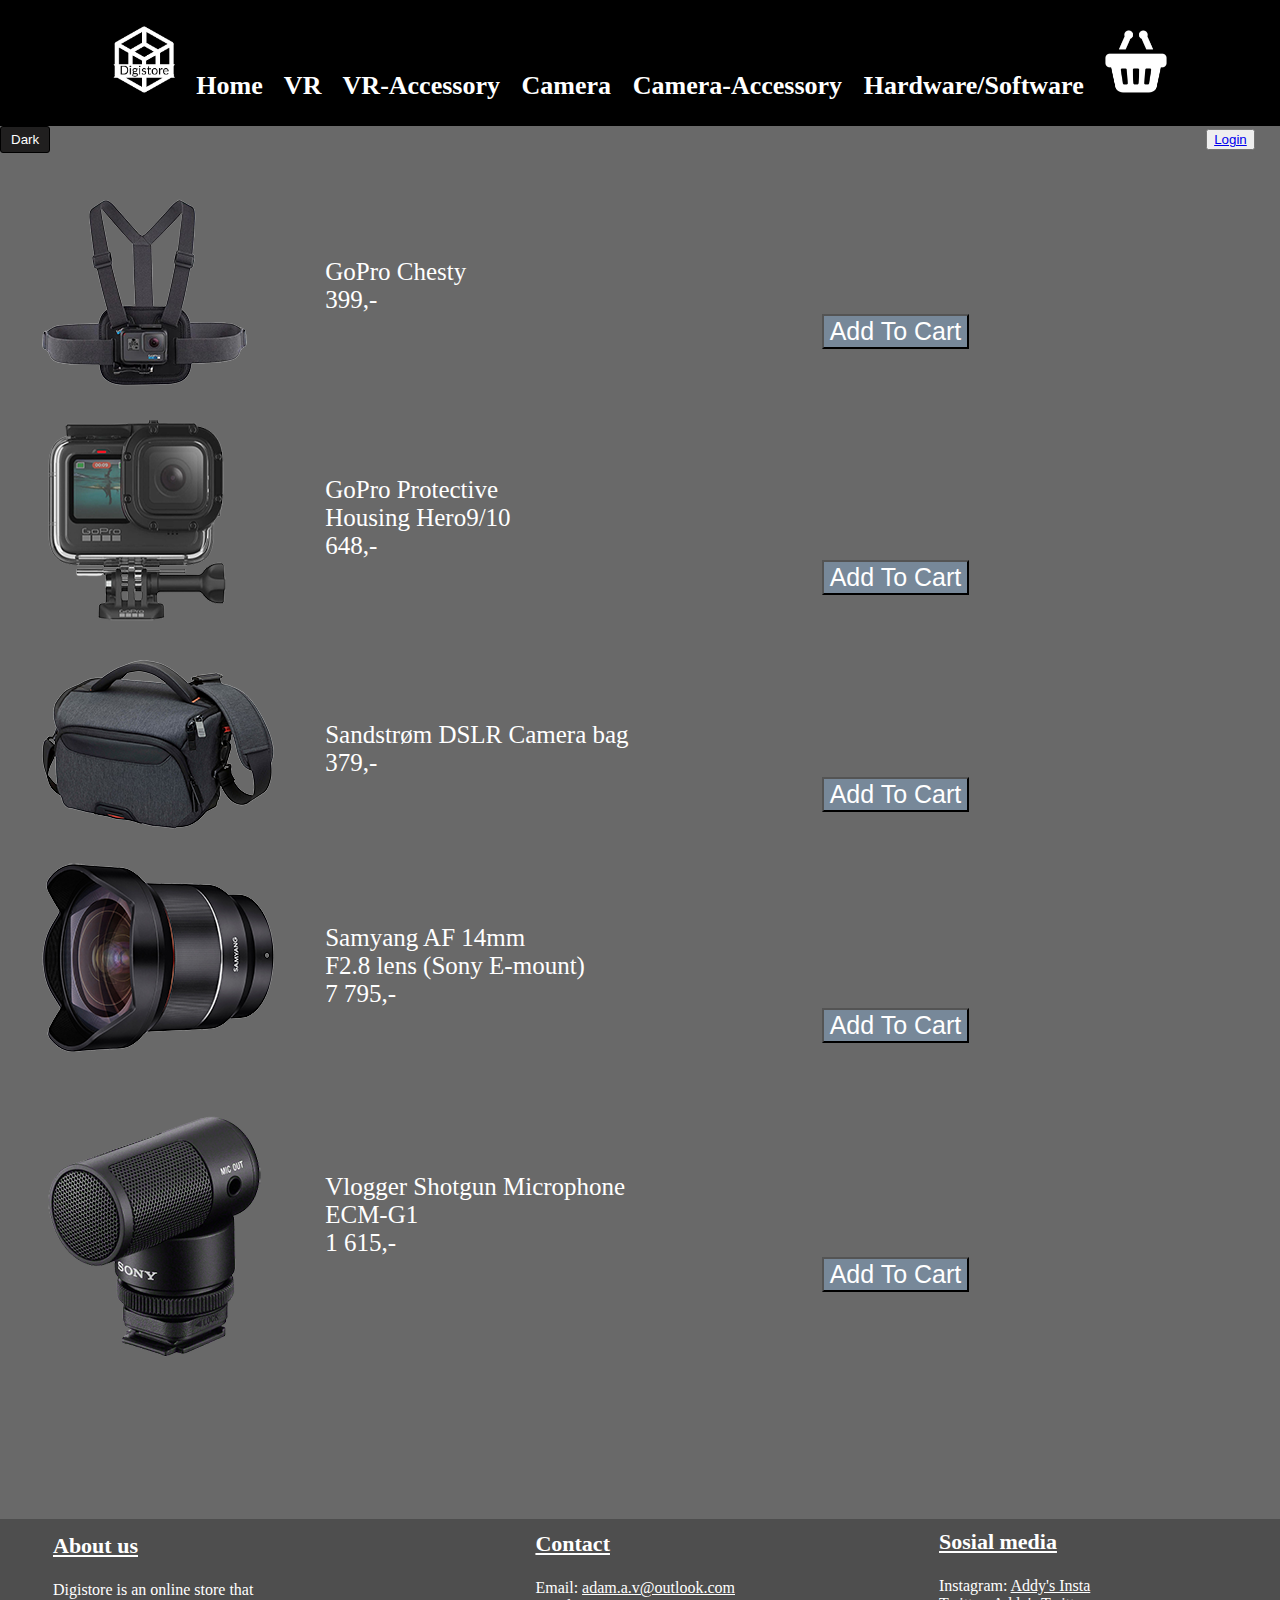
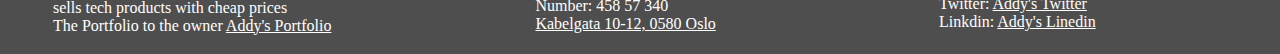
==== Camera-Accessory.html @ d6d9aece "new file:   .vscode/settings.json 	new file:   Bilder/Cart-white.png 	new file:   Bilder/Digistore-l" ====
<!DOCTYPE html>
<html lang="en">

<head>
    <link rel="stylesheet" href="style.css">
    <meta charset="UTF-8">
    <meta http-equiv="X-UA-Compatible" content="IE=edge">
    <meta name="viewport" content="width=device-width, initial-scale=1.0">
    <title>Digistore</title>
    <link rel="icon" type="image/x-icon" href="Bilder/Digistore-logos/Digistore-logos_white.png">
</head>

<body class="scroll">
    <button  type="button" class="collapsible">Menu</button>
    <div class="head">
        <header>
            <img id="Logo" src="Bilder/Digistore-logos/Digistore-logos_white.png" alt="Digistore-logos">
            <a href="Index.html">Home</a>
            <a href="VRs.html">VR</a>
            <a href="VR-Accessory.html">VR-Accessory</a>
            <a href="Cameras.html">Camera</a>
            <a href="Camera-Accessory.html">Camera-Accessory</a>
            <a href="Hardware&Software.html">Hardware/Software</a>
            <a id="CA" href="Cart.html"><img src="Bilder/Cart-white.png" alt="cart" id="cart"><p>Cart</p></a>
        </header>
    </div>
    <button id="dark" onclick="dark()">Dark</button>
    <button id="Login"><a href="index.php">Login</a></button>
    <div class="Kamera-Tilbehør">
        <br>
        <div id="Chesty">
            <ul class="Ass">
                <img src="Bilder/Produkter/GOpro-strap.png" alt="GoPro Chesty 399,-">
                <p>GoPro Chesty
                    <br>399,-
                    <br><button id="strap">Add To Cart</button>
                </p>
            </ul>
        </div>

        <div id="case">
            <ul class="Ass">
                <img src="Bilder/Produkter/GOpro-case.png" alt="GoPro Protective Housing Hero9/10648,-">
                <p>GoPro Protective
                    <br>Housing Hero9/10
                    <br>648,-
                    <br><button id="GOpro-case">Add To Cart</button>
                </p>
            </ul>
        </div>

        <div id="bag">
            <ul class="Ass">
                <img src="Bilder/Produkter/Kamera.til3.png" alt="Sandstrøm DSLR camera bag 379,-">
                <p>Sandstrøm DSLR Camera bag
                    <br>379,-
                    <br><button id="bag">Add To Cart</button>
                </p>
            </ul>
        </div>

        <div id="lens">
            <ul class="Ass">
                <img src="Bilder/Produkter/Kamera.til2.png" alt="Samyang AF 14mm F2.8 lens (Sony E-mount) 7795,-">
                <p>Samyang AF 14mm
                    <br>F2.8 lens (Sony E-mount)
                    <br>7 795,-
                    <br><button id="Samyang">Add To Cart</button>
                </p>
            </ul>
        </div>
        <br>
        <div id="Shotgun">
            <ul class="Ass">
                <img src="Bilder/Produkter/Accessories.png" alt="Vlogger Shotgun Microphone - ECM-G1 1615,-">
                <p>Vlogger Shotgun Microphone
                    <br>ECM-G1
                    <br>1 615,-
                    <br><button id="Shotgun">Add To Cart</button>
                </p>
            </ul>
        </div>
    </div>
    <br>
    <br>
    <br>
    <br>
    <br>
    <br>
    <br>
    <br>
    <br>



    <div id="banner">
        <table>
            <td>
                <div id="OM">
                    <h3>About us</h3>
                    <p>Digistore is an online store that <br> sells tech products with cheap prices <br>
                        The Portfolio to the owner <a href="My_work.html">Addy's Portfolio</a> </p>
                </div>
            </td>
            <td>
                <div id="KON">
                    <h3>Contact</h3>
                    <p>Email: <a href="mailTo: adam.a.v@outlook.com">adam.a.v@outlook.com</a><br>
                        Number: 458 57 340 <br>
                        <a href="https://www.google.com/maps?q=Kabelgata+10-12,+0580+Oslo&z=15" target="_blank"
                            arria-label="Kabelgata 10-12, 0580 Oslo - Open link"> <span>Kabelgata 10-12, 0580
                                Oslo</span></a>
                    </p>
                </div>
            </td>
            <td>
                <div id="SOS">
                    <h3>Sosial media</h3>
                    <p>
                        Instagram: <a href="https://www.instagram.com/adamahmed05/" target="_blank">Addy's Insta</a><br>
                        Twitter: <a href="https://twitter.com/005_addy" target="_blank">Addy's Twitter</a><br>
                        Linkdin: <a href="https://www.linkedin.com/in/adam-virk-579bb01aa/" target="_blank">Addy's Linedin</a>
                    </p>
                </div>
            </td>
        </table>
    </div>
    <script src="script.js"></script>
</body>

</html>
---- style.css ----
/*genearlt*/

html,
body {
    margin: 0;
    padding: 0;
    background-color: #696969;
    scrollbar-width: none;
    font-family: "Segoe UI";
}

label {
    color: #ffffff;
}

.contain {
    padding: 16px;
}

form {
    margin-left: 30%;
}

input[type=text],
input[type=password],
input[type=tel],
input[type=number] {
    width: 50%;
    padding: 12px 20px;
    margin: 8px 0;
    display: inline-block;
    border: 1px solid #ccc;
    box-sizing: border-box;
}

.button {
    background-color: #000000;
    color: white;
    padding: 14px 20px;
    margin: 8px 0;
    border: none;
    cursor: pointer;
    width: 20%;
}

.button:hover {
    opacity: 0.8;
}

.scroll {
    overflow-y: scroll;
    /* Add the ability to scroll */
}

/* Hide scrollbar for Chrome, Safari and Opera */
.scroll::-webkit-scrollbar {
    display: none;
}

/* Hide scrollbar for IE, Edge and Firefox */
.scroll {
    -ms-overflow-style: none;
    /* IE and Edge */
    scrollbar-width: none;
    /* Firefox */
}

.head header {
    background-color: #000000;
    padding: 2%;
    word-spacing: 0.4cm;
    font-weight: bold;
    font-size: 26px;
    text-align: center;
}



.head a {
    text-decoration: none;
    color: #ffffff;

}

.head a:hover {
    color: rgb(49, 49, 49);
}

#Logo {
    width: 5%;
    height: 5%;
}

#cart {
    width: 5%;
    height: 5%;
}

#CA p {
    display: none;
}

hr {
    height: 1px;
    border: none;
    background-color: #696969;
}

#banner {
    background-color: #4e4e4e;

}

#banner a {
    color: #ffffff;
}

#banner a:hover {
    color: #778899;
}

#banner h3 {
    margin-top: 2%;
    color: #ffffff;
    font-size: 22px;

    text-decoration: underline;
}

#banner p {
    color: #ffffff;
    font-size: 16px;

}


#OM h3 {
    margin-left: 50px;

}

#OM p {
    margin-left: 50px;
    margin-right: 200px;

}

#KON p {
    margin-right: 200px;
}

.collapsible {
    display: none;
}

#Login {
    margin-left: 90%;
}

@media screen and (max-width: 414px) {
    #banner h3 {
        font-size: 15px;
        margin-top: 2%;
    }

    #banner p {
        font-size: 13px;
    }

    #OM h3 {
        margin-left: 10px;

    }

    #OM p {
        margin-left: 10px;
        margin-right: -2px;

    }

    #KON p {
        margin-right: 21px;
    }

    #OM {
        width: 180px;
    }

    #KON {
        width: 135px;
    }

    #SOS {
        width: 100px;
    }

    .head {
        padding: 0 18px;
        display: none;
        overflow: hidden;
        background-color: #000000
    }

    #cart {
        display: none;
    }

    #CA p {
        display: block;
    }

    #Logo {
        display: none;
    }

    .head header {
        word-spacing: 0%;
        font-size: 20px;
        display: flex;
        flex-direction: column;
    }

    .collapsible {
        background-color: #000000;
        color: #ffffff;
        cursor: pointer;
        padding: 20px;
        width: 100%;
        border: none;
        text-align: left;
        outline: none;
        font-size: 15px;
        display: block;
    }


    .active,
    .collapsible:hover {
        background-color: #000000;
    }
}

.dark {
    background-color: black;
    color: white;

}

.dark a {
    color: rgb(255, 255, 255);
}

.dark a:hover {
    color: #000000;
}

.dark header {
    background-color: #111111;
    color: #ffffff;
}

.dark h2 {
    background-color: #201f1f;
}

.dark td {
    color: black;
}

#dark {
    background-color: #201f1f;
    border: #000000 1px solid;
    padding: 5px 10px;
    color: #ffffff;
    text-decoration: none;
    border-radius: 3px;
    cursor: pointer;

}

.dark #banner {
    background-color: #111111;
}

.dark button {
    background-color: #201f1f;
}




@media screen and (min-width: 2560px) {
    .head header {
        font-size: 29px;
        word-spacing: 2cm;
        text-align: center;
    }

}



/*HJem*/



h2 {
    background-color: #708090;
    color: #ffffff;
    margin-left: 0%;
    margin-right: 0%;

    font-weight: normal;
    font-size: 30px;
    text-align: center;
    padding: 0.5%;

}

#Nye-Produkter {
    display: flex;
    justify-content: space-evenly;
}

#Nye-Produkter ul {
    margin-left: -40px;
    margin-right: 40px;
    list-style: inline;
}

#RAM16 {
    margin-right: 30%;
}

.Produkt {
    display: flex;
    flex-direction: column;
    height: 379px;
}

.Produkt button {
    font-size: 25px;
    color: #ffffff;
    background-color: #778899;
    margin-top: auto;
}

.Produkt p {
    color: #ffffff;

    font-size: 20px;
}

#Mest-Produkter {
    display: flex;
    justify-content: space-around;
}

#Mest-Produkter ul {
    margin-left: 0px;
    margin-right: 0px;
    list-style: inline;
}

.Produkt1 {
    display: flex;
    flex-direction: column;
    height: 379px;
}

.Produkt1 p {
    color: #ffffff;

    font-size: 20px;
}

.Produkt1 button {
    flex-direction: column;
    font-size: 25px;
    color: #ffffff;
    background-color: #778899;
    margin-top: auto;
}

#Play img {
    width: 372px;
    height: 226px;
}

#Ti img {
    width: 227px;
    height: 222px;
}

#Kort img {
    width: 185px;
    height: 222px;
}

@media screen and (max-width: 414px) {
    h2 {
        font-size: 20px;
        padding: 0.5%;
    }



    #Nye-Produkter {
        flex-direction: column;
    }

    #Nye-Produkter ul {
        margin-left: 20px;
        margin-right: 0px;
        list-style: inline;
    }

    .Produkt button {
        font-size: 18px;
    }

    .Produkt p {
        font-size: 20px;
    }

    #RAM img {
        width: 60%;
        height: 50%;
    }

    #RAM16 {
        margin-right: 50%;
    }

    .GOpro-case img {
        width: 60%;
        height: 60%;
    }

    .GOpro-case button {
        margin-right: 50%;
    }

    #pro {
        width: 70%;
        height: 50%;
    }



    .Produkt1 p {
        font-size: 15px;
    }

    .Produkt1 button {
        font-size: 16px;
    }


    #Mest-Produkter {
        flex-direction: column;
    }

    #Play img {
        width: 70%;
        height: 60%;
    }

    #Ti img {
        width: 70%;
        height: 70%;
    }

    #Kort img {
        width: 70%;
        height: 70%;
    }


}

/*VR*/

.VR {
    display: flex;
    flex-direction: column;
}

.VR img {
    float: left;
}

.VR p {
    color: #ffffff;

    font-size: 25px;
    padding-top: 5.5%;
    margin-left: 35%;
}

.VR button {
    margin-left: 45%;
    font-size: 25px;
    color: #ffffff;
    background-color: #778899;
}

.Info {
    margin-right: 300px;
}

.popup {
    font-size: 20px;
    color: #ffffff;
}

.popup {
    position: relative;
    display: inline-block;
    cursor: pointer;
}


.popup .popuptext {
    font-size: 16px;
    visibility: hidden;
    width: 350px;
    background-color: #555;
    color: #fff;
    text-align: center;
    border-radius: 6px;
    padding: 8px 0;
    position: absolute;
    z-index: 1;
    bottom: 125%;
    left: 50%;
    margin-left: -80px;
}


.popup .popuptext::after {
    content: "";
    position: absolute;
    top: 100%;
    left: 50%;
    margin-left: -5px;
    border-width: 5px;
    border-style: solid;
    border-color: #555 transparent transparent transparent;
}


.popup .show {
    visibility: visible;
    -webkit-animation: fadeIn 1s;
    animation: fadeIn 1s
}

@media screen and (min-width: 2560px) {
    .VR {
        margin-left: 20%;
    }

    .VR img {
        width: 25%;
    }

    .VR p {
        font-size: 30px;
        margin-left: 27%;

    }

    .VR button {
        font-size: 30px;
        margin-left: 25%;
    }

    .popup {
        font-size: 30px;
    }

    .popup .popuptext {
        font-size: 23px;
    }
}

@media screen and (max-width: 414px) {

    .VR img {
        width: 60%;
    }

    .VR p {
        margin-left: 35%;
        font-size: 17px;

    }

    .VR button {
        margin-left: 2%;
        font-size: 20px;
    }

    .popup {
        font-size: 20px;
    }

    .popup .popuptext {
        font-size: 13px;
    }
}

/*VR-Tilbehør*/



.VR-Tilbehør {
    display: flex;
    flex-direction: column;
}

.VRs img {
    float: left;
}

.VR-Tilbehør p {
    color: #ffffff;

    font-size: 25px;
    padding-top: 8%;
    margin-left: 30%;
}

.VR-Tilbehør button {
    margin-left: 55%;
    flex-direction: column;
    font-size: 25px;
    color: #ffffff;
    background-color: #778899;
}

@media screen and (min-width: 2560px) {
    .VR-Tilbehør {
        margin-left: 20%;
    }

    .VR-Tilbehør p {
        margin-left: 25%;
        padding-top: 5%;
    }

    .VR-Tilbehør button {
        margin-left: 40%;
    }

    #Strap img {
        width: 16%;
    }

    #utstyr img {
        width: 19%;
    }

    #bateri img {
        width: 14%;
    }

    #Case img {
        width: 17%;
    }

    #Sense img {
        width: 18%;
    }
}

@media screen and (max-width: 414px) {
    .VR-Tilbehør {
        margin-left: 1%;
    }

    .VR-Tilbehør p {
        margin-left: 60%;
        padding-top: 5%;
    }

    .VR-Tilbehør button {
        margin-left: 15%;
        font-size: 20px;
    }

    #Strap img {
        width: 50%;
    }

    #utstyr img {
        width: 55%;
    }

    #bateri img {
        width: 45%;
    }

    #Case img {
        width: 50%;
    }

    #Sense img {
        width: 50%;
    }
}

/*Kamera*/



.Ca img {
    float: left;
}

.Kamera img {
    display: flex;
    flex-direction: column;
}

.Kamera p {
    color: #ffffff;

    font-size: 25px;
    margin-left: 23%;
    padding-top: 3%;
}

.Kamera button {
    margin-left: 40%;
    flex-direction: column;
    font-size: 25px;
    color: #ffffff;
    background-color: #778899;
}

@media screen and (min-width: 2560px) {
    .Kamera {
        margin-left: 20%;
    }

    .Kamera p {
        padding-top: 6%;
        margin-left: 18%;
    }

    .Kamera button {
        margin-left: 30%;
    }



    #GOPRO p {
        padding-top: 4%;
    }

    #Sony img {
        width: 16%;
    }

    #Sony p {
        padding-top: 3%;
    }

    #Camon img {
        width: 15%;
    }

    #Fujifilm img {
        width: 11%;
    }

    #Fujifilm p {
        padding-top: 5%;
    }

    #ZV img {
        width: 15%;
    }
}

@media screen and (max-width: 414px) {
    .Kamera {
        margin-left: 1%;
    }

    .Kamera p {
        padding-top: 6%;
        margin-left: 50%;
    }

    .Kamera button {
        margin-left: 20%;
        font-size: 20px;
    }

    #GOPRO img {
        width: 50%;
    }

    #GOPRO p {
        padding-top: 5%;
    }

    #Sony img {
        width: 45%;
    }

    #Sony p {
        padding-top: -6%;
    }

    #Camon img {
        width: 50%;
    }

    #Fujifilm img {
        width: 45%;
    }

    #Fujifilm p {
        padding-top: 5%;
    }

    #ZV img {
        width: 60%;
    }
}

/*Kamera-Tilbehør*/



.Kamera-Tilbehør {
    display: flex;
    flex-direction: column;
}

.Ass img {
    float: left;
}

.Kamera-Tilbehør p {
    color: #ffffff;
    font-size: 25px;
    margin-left: 23%;
    padding-top: 5%;
}

.Kamera-Tilbehør button {
    display: flex;
    margin-left: 52%;
    flex-direction: column;
    font-size: 25px;
    color: #ffffff;
    background-color: #778899;
}

@media screen and (min-width: 2560px) {
    .Kamera-Tilbehør {
        margin-left: 20%;
    }

    .Kamera-Tilbehør p {
        padding-top: 3%;
        margin-left: 18%;
    }

    .Kamera-Tilbehør button {
        margin-left: 35%;
    }

    #Chesty img {
        width: 16%;
    }

    #Chesty p {
        padding-top: 8%;
        margin-left: 19%;
    }

    #case img {
        width: 13%;
    }

    #bag img {
        width: 17%;
    }

    #lens img {
        width: 14%;
    }

    #Shotgun img {
        width: 13%;
    }
}

@media screen and (max-width: 414px) {
    .Kamera-Tilbehør button {
        margin-left: 52%;
        font-size: 20px;
    }

    #Chesty img {
        width: 50%;
    }

    #case img {
        width: 45%;
    }

    #bag img {
        width: 50%;
    }

    #lens img {
        width: 40%;
    }

    #Shotgun img {
        width: 40%;
    }
}

/*Hardware&Software*/



.ware p {
    color: #ffffff;

    font-size: 25px;
    margin-left: 26%;
    padding-top: 8%;
}

.ware button {
    margin-left: 50%;
    flex-direction: column;
    font-size: 25px;
    color: #ffffff;
    background-color: #778899;
}

.ware {
    display: flex;
    flex-direction: column;
}

.ware img {
    float: left;
}

#Hovedkort img {
    width: 19%;
}

#ram img {
    width: 23%;
}

#Windos10 img {
    width: 23%;
}

#Adobe img {
    width: 21%;
}

#Samsung img {
    width: 24%;

}

#Samsung p {
    padding-top: 3%;
}

@media screen and (min-width: 2560px) {
    #Hovedkort img {
        width: 16%;
    }

    #ram img {
        width: 22%;
    }

    #Windos10 img {
        width: 20%;
    }

    #Adobe img {
        width: 16%;
    }

    .ware p {
        padding-top: 7%;
        margin-left: 24%;
    }

    .ware button {
        margin-left: 40%;
    }

    .ware {
        margin-left: 20%;
    }

    #Samsung img {
        width: 20%;
    }

    #Samsung p {
        padding-top: 4%;
    }
}



/* Cart */



#shopping-cart h1 {
    color: #ffffff;
    margin-left: 2%;

}

#shopping-cart table {
    background-color: #F0F0F0;
    height: 120px;
    border-collapse: collapse;
    width: auto;
    margin: auto;
}

#shopping-cart table td {
    background-color: white;
    border: 2px solid black;
    padding: 5px;

    text-decoration: none;
}

#shopping-cart table tr {
    background-color: white;
    border: 4px solid black;
    padding: 5px;

    text-decoration: none;
}

#btnEmpty {
    background-color: #ffffff;
    border: #d00000 1px solid;
    padding: 5px;
    color: #d00000;
    float: right;
    text-decoration: none;
    border-radius: 3px;
    margin: 10px 39px;
    cursor: pointer;

}

#sum table {
    margin-right: 190px;
    margin-top: -120px;
    border-collapse: collapse;
}
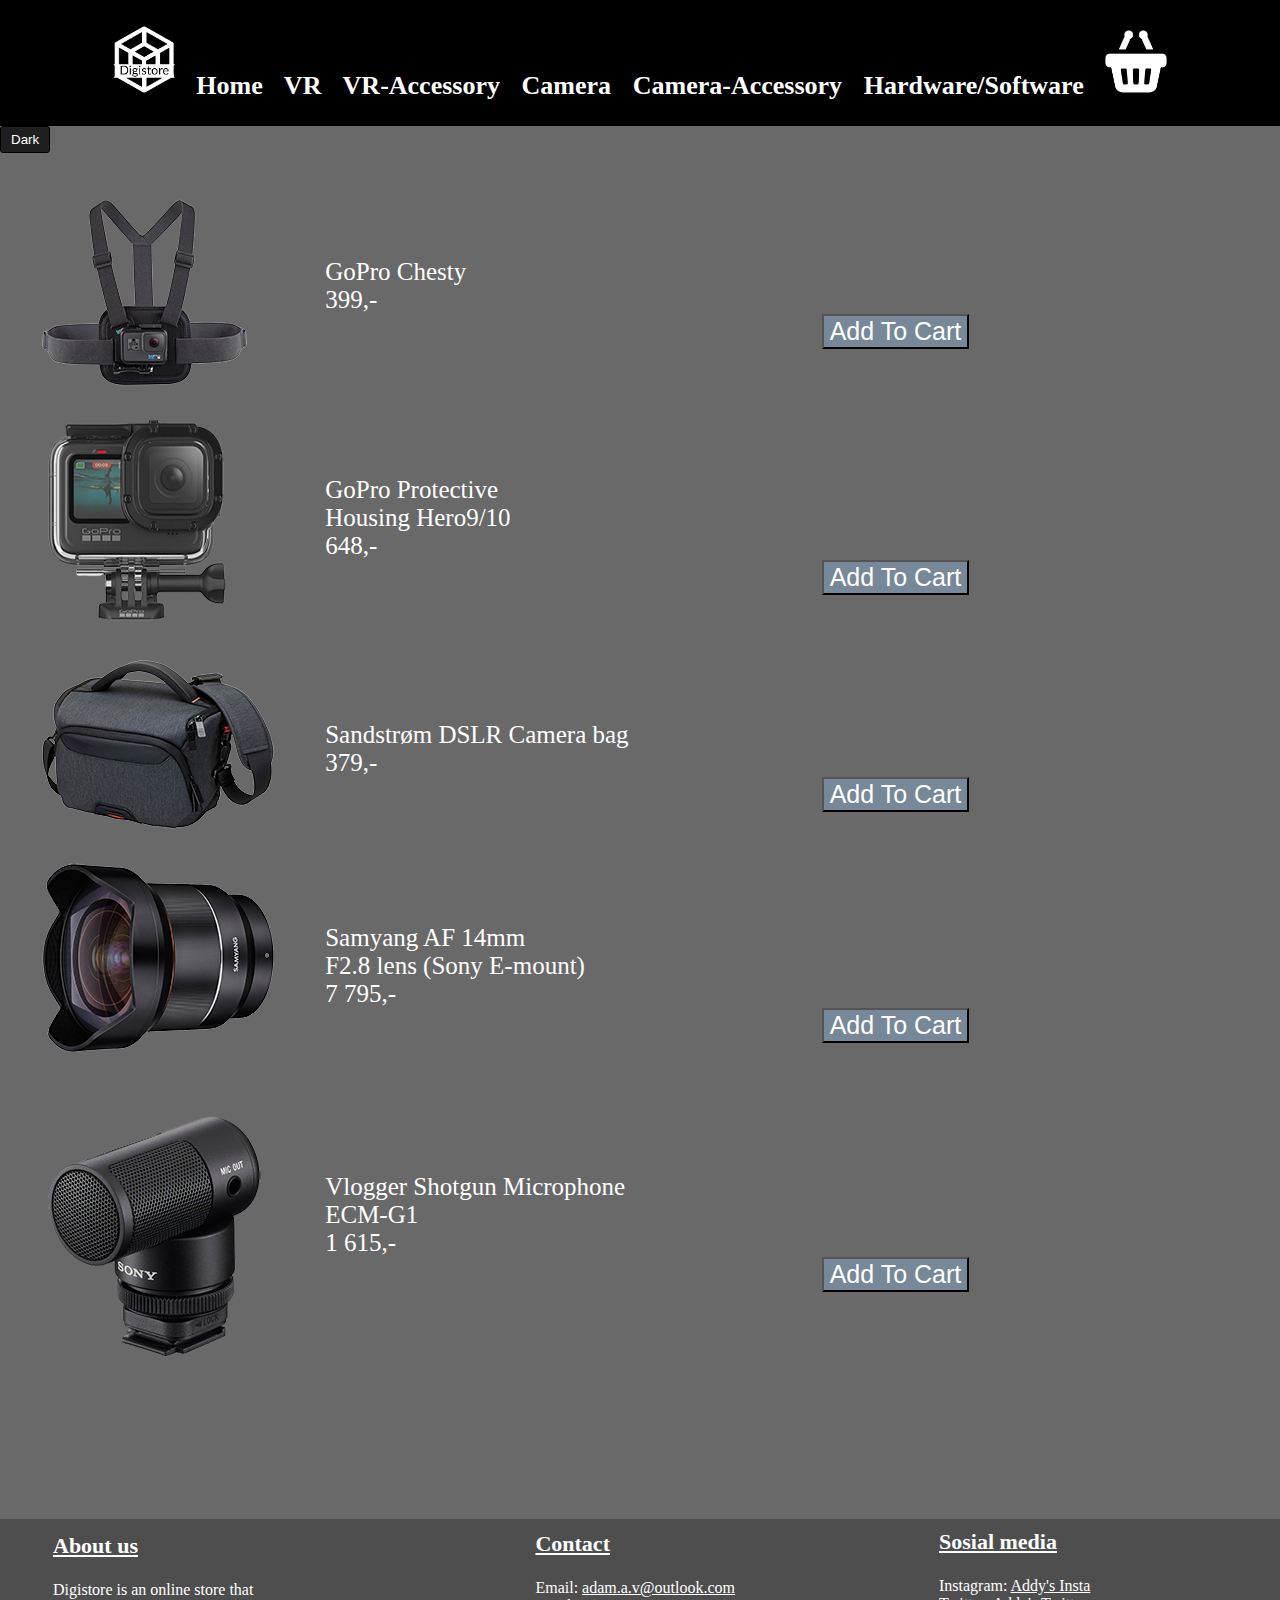
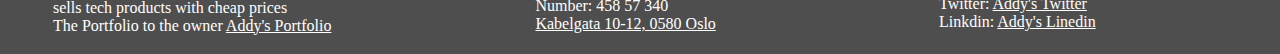
==== commit ef420771: "modified:   Bilder/Cart-white.png 	modified:   Bilder/Cart-white.png 	modified:   Bilder/Cart-white." ====
--- a/Camera-Accessory.html
+++ b/Camera-Accessory.html
@@ -10,7 +10,7 @@
     <link rel="icon" type="image/x-icon" href="Bilder/Digistore-logos/Digistore-logos_white.png">
 </head>
 
-<body class="scroll">
+<body>
     <button  type="button" class="collapsible">Menu</button>
     <div class="head">
         <header>
@@ -25,7 +25,6 @@
         </header>
     </div>
     <button id="dark" onclick="dark()">Dark</button>
-    <button id="Login"><a href="index.php">Login</a></button>
     <div class="Kamera-Tilbehør">
         <br>
         <div id="Chesty">
--- a/style.css
+++ b/style.css
@@ -7,61 +7,6 @@
     background-color: #696969;
     scrollbar-width: none;
     font-family: "Segoe UI";
-}
-
-label {
-    color: #ffffff;
-}
-
-.contain {
-    padding: 16px;
-}
-
-form {
-    margin-left: 30%;
-}
-
-input[type=text],
-input[type=password],
-input[type=tel],
-input[type=number] {
-    width: 50%;
-    padding: 12px 20px;
-    margin: 8px 0;
-    display: inline-block;
-    border: 1px solid #ccc;
-    box-sizing: border-box;
-}
-
-.button {
-    background-color: #000000;
-    color: white;
-    padding: 14px 20px;
-    margin: 8px 0;
-    border: none;
-    cursor: pointer;
-    width: 20%;
-}
-
-.button:hover {
-    opacity: 0.8;
-}
-
-.scroll {
-    overflow-y: scroll;
-    /* Add the ability to scroll */
-}
-
-/* Hide scrollbar for Chrome, Safari and Opera */
-.scroll::-webkit-scrollbar {
-    display: none;
-}
-
-/* Hide scrollbar for IE, Edge and Firefox */
-.scroll {
-    -ms-overflow-style: none;
-    /* IE and Edge */
-    scrollbar-width: none;
     /* Firefox */
 }
 
@@ -151,10 +96,6 @@
 
 .collapsible {
     display: none;
-}
-
-#Login {
-    margin-left: 90%;
 }
 
 @media screen and (max-width: 414px) {
@@ -296,6 +237,23 @@
         text-align: center;
     }
 
+}
+
+
+
+/*Login*/
+
+
+
+input[type=text],
+input[type=password] {
+    width: 25%;
+    padding: 12px 20px;
+    margin-left: 25px;
+    margin: 10px 0;
+    display: inline-block;
+    border: 1px solid #ccc;
+    box-sizing: border-box;
 }
 
 
